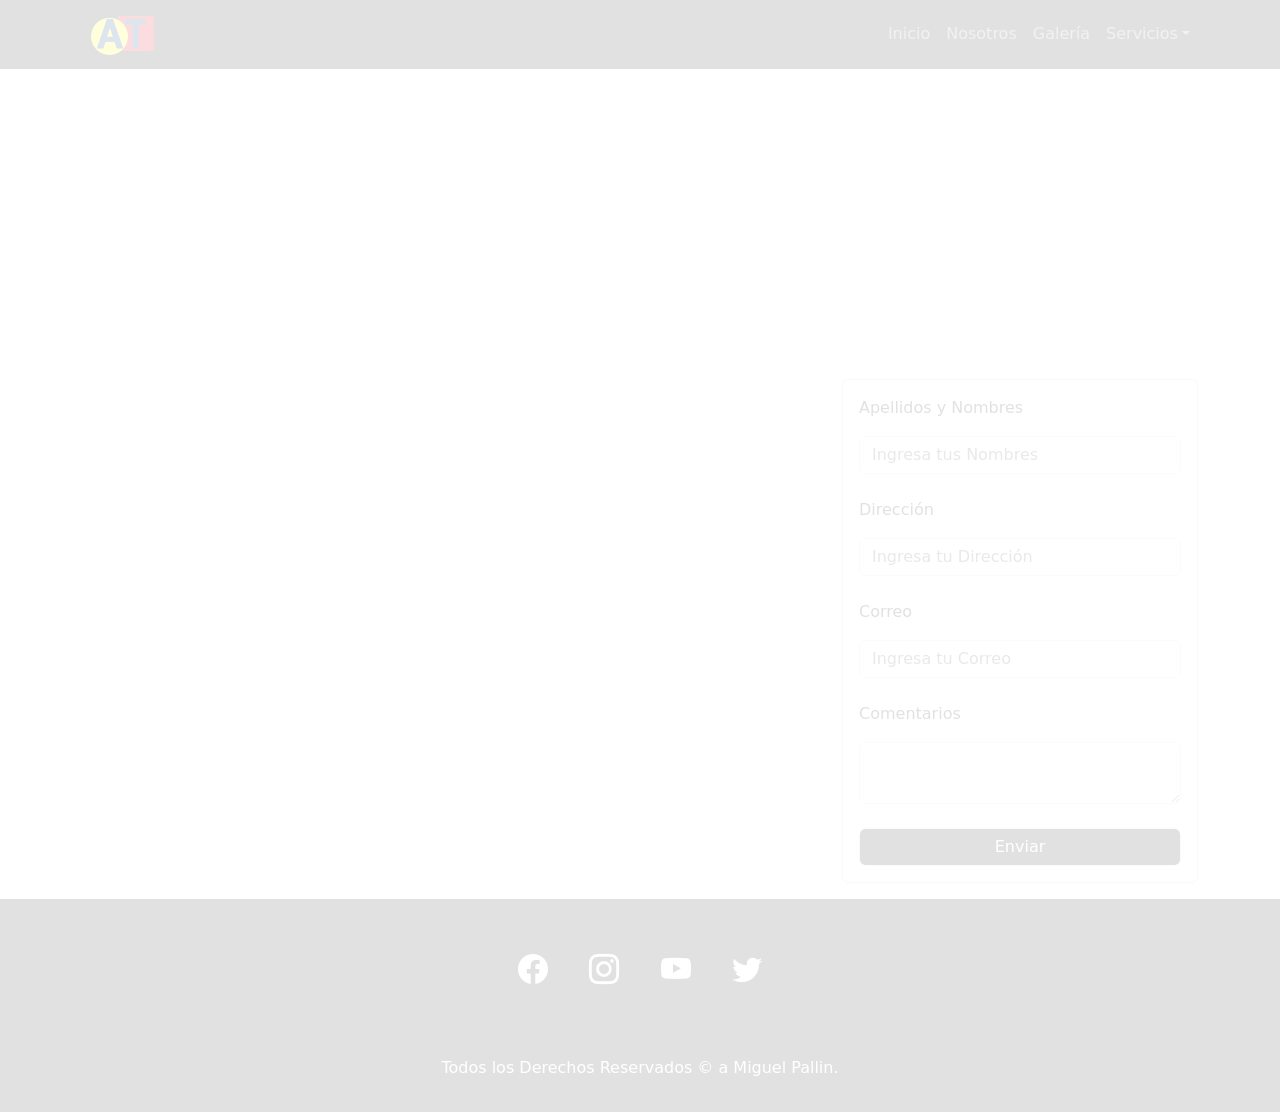
==== contactos.html @ ff86042c "Agregar proyecto Academia Triunfadores EC3" ====
<!doctype html>
<html lang="es">
<head>
    <title>Academia Triunfadores</title>
    <meta charset="utf-8">
    <meta name="viewport" content="width=device-width, initial-scale=1, shrink-to-fit=no">
    <link href="https://cdn.jsdelivr.net/npm/bootstrap@5.2.1/dist/css/bootstrap.min.css" rel="stylesheet">
    <link rel="stylesheet" href="https://cdn.jsdelivr.net/npm/bootstrap-icons@1.10.5/font/bootstrap-icons.css">
    
</head>
<body>
    <nav class="navbar navbar-expand-lg bg-dark navbar-dark fixed-top">
        <div class="container">
            <a class="navbar-brand" href="index.html"><img src="img/logo.png" alt="Academia Triunfadores" width="80" id="logo"></a>
            <button class="navbar-toggler" type="button" data-bs-toggle="collapse" data-bs-target="#navbarNavDropdown" aria-controls="navbarNavDropdown" aria-expanded="false" aria-label="Toggle navigation">
                <span class="navbar-toggler-icon"></span>
            </button>
            <div class="collapse navbar-collapse d-lg-flex justify-content-end" id="navbarNavDropdown">
                <ul class="navbar-nav">
                    <li class="nav-item"><a class="nav-link " href="index.html">Inicio</a></li>
                    <li class="nav-item"><a class="nav-link " href="nosotros.html">Nosotros</a></li>
                    <li class="nav-item"><a class="nav-link " href="galeria.html">Galería</a></li>
                    <li class="nav-item dropdown">
                        <a class="nav-link dropdown-toggle" href="#" role="button" data-bs-toggle="dropdown" aria-expanded="false">Servicios</a>
                        <ul class="dropdown-menu">
                            <li><a class="dropdown-item" href="blog.html">Blog</a></li>
                            <li><a class="dropdown-item" href="login.html">Login</a></li>
                            <li><a class="dropdown-item" href="contactos.html">Contactos</a></li>
                        </ul>
                    </li>
                </ul>
            </div>
        </div>
    </nav>
    <div class="mapa mt-5 pt-2">
        <iframe src="https://maps.google.com/maps?q=Plaza%20Mayor%20de%20Lima&amp;output=embed" width="100%" height="300" style="border:0;" allowfullscreen="" loading="lazy" title="Plaza Mayor de Lima"></iframe>
    </div>
    <div class="contactos my-3">
        <div class="container">
            <div class="row">
                <div class="col-lg-8"></div>
                <div class="col-lg-4">
                    <div class="card">
                        <div class="card-body">
                            <form action="envio.php" method="POST">
                                <p>Apellidos y Nombres</p>
                                <input type="text" class="form-control" placeholder="Ingresa tus Nombres" name="nombres">
                                <br>
                                <p>Dirección</p>
                                <input type="text" class="form-control" placeholder="Ingresa tu Dirección" name="direction">
                                <br>
                                <p>Correo</p>
                                <input type="email" name="correo" placeholder="Ingresa tu Correo" class="form-control">
                                <br>
                                <p>Comentarios</p>
                                <textarea name="comentarios" cols="30" class="form-control"></textarea>
                                <br>
                                <button class="form-control bg-dark text-white">Enviar</button>
                            </form>
                        </div>
                    </div>
                </div>
            </div>
        </div>
    </div>
    <div class="social bg-dark py-5">
        <div class="redes text-white text-center" style="font-size:30px;">
            <i class="bi bi-facebook m-3"></i>
            <i class="bi bi-instagram m-3"></i>
            <i class="bi bi-youtube m-3"></i>
            <i class="bi bi-twitter m-3"></i>
        </div>
    </div>
    <footer class="bg-dark text-white py-3">
        <div class="container">
            <p class="text-center">Todos los Derechos Reservados &copy; a Miguel Pallin.</p>
        </div>
    </footer>
    <script src="https://cdn.jsdelivr.net/npm/@popperjs/core@2.11.6/dist/umd/popper.min.js"></script>
    <script src="https://cdn.jsdelivr.net/npm/bootstrap@5.2.1/dist/js/bootstrap.min.js"></script>
    <script src="https://code.jquery.com/jquery-3.7.0.js"></script>
    <script>
        $('body, html').hide();
        $('body, html').fadeIn(3000);
    </script>
</body>
</html>
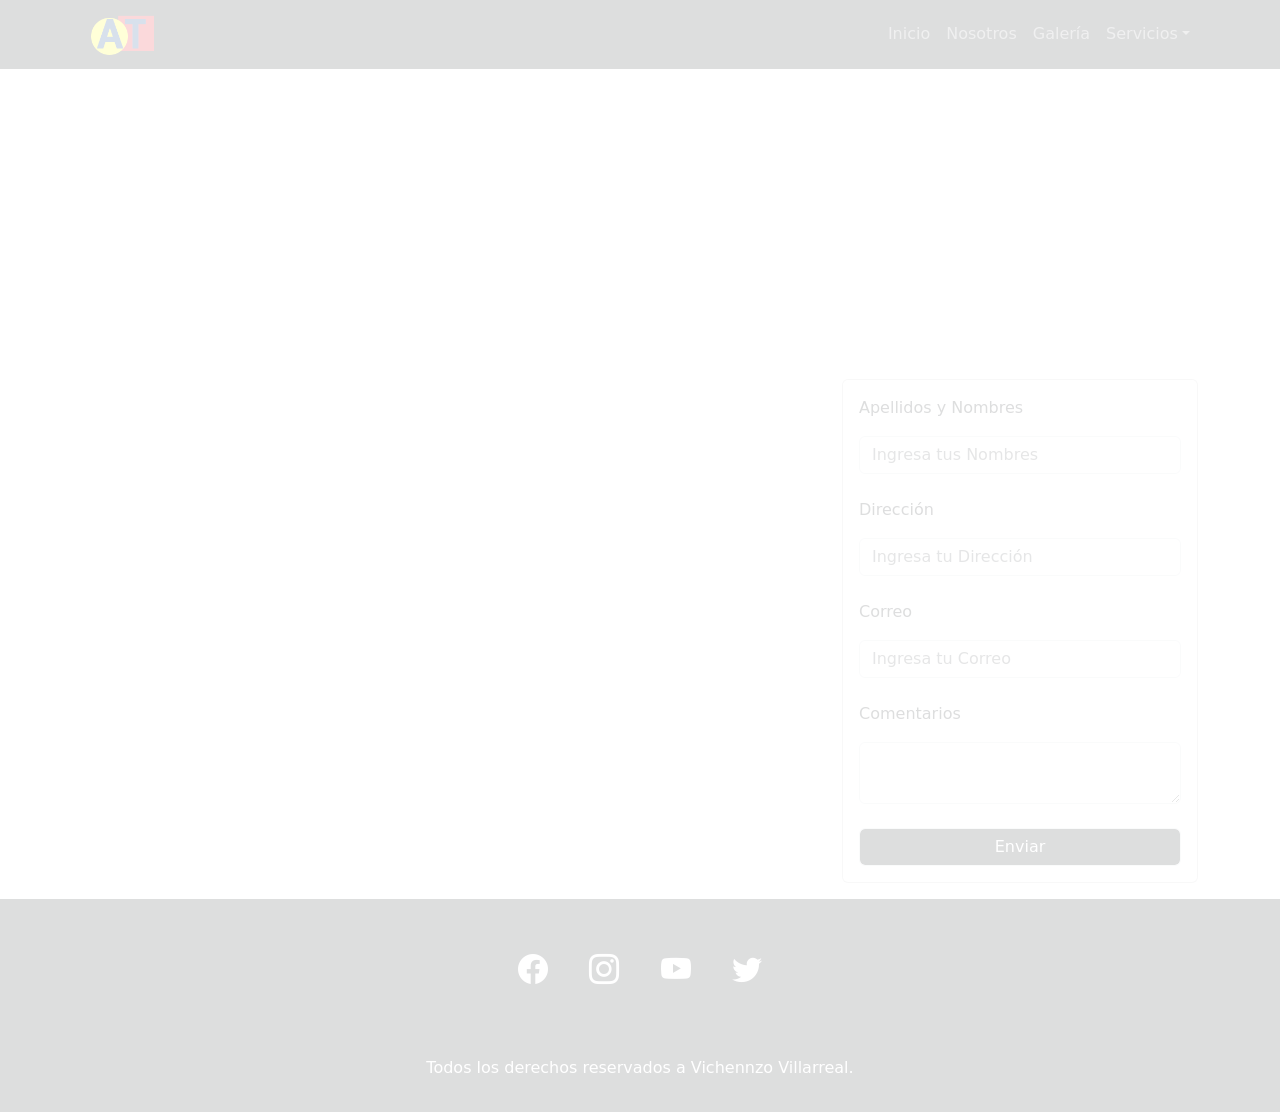
==== commit 027c8627: "Actualizar nombre en el pie de página" ====
--- a/contactos.html
+++ b/contactos.html
@@ -73,7 +73,7 @@
     </div>
     <footer class="bg-dark text-white py-3">
         <div class="container">
-            <p class="text-center">Todos los Derechos Reservados &copy; a Miguel Pallin.</p>
+            <p class="text-center">Todos los derechos reservados a Vichennzo Villarreal.</p>
         </div>
     </footer>
     <script src="https://cdn.jsdelivr.net/npm/@popperjs/core@2.11.6/dist/umd/popper.min.js"></script>
